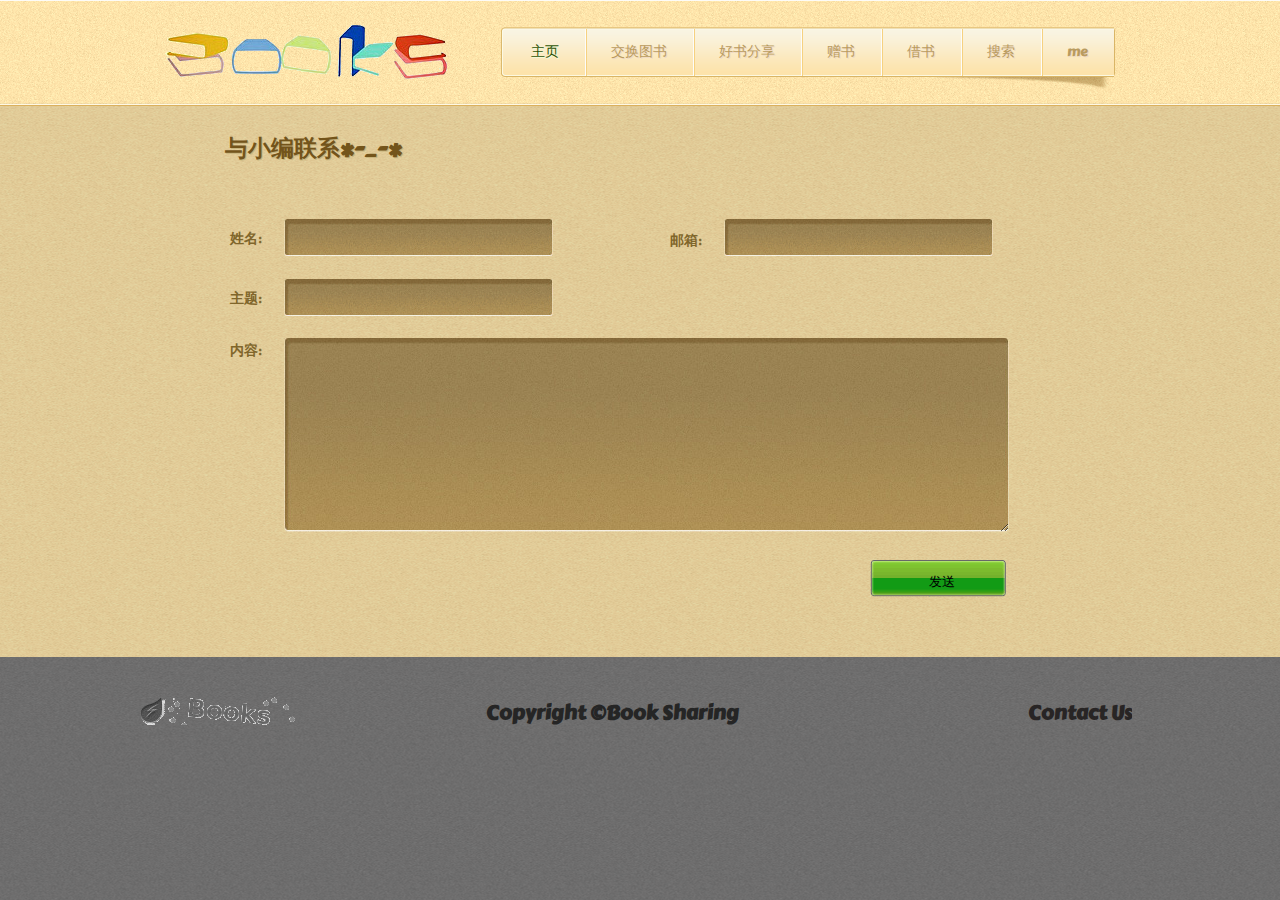
==== contact.html @ 4ec5a1fa "first blood" ====
<!DOCTYPE html>
<html>
<head>
	<meta charset="UTF-8" />
	<title>Books</title>
	<link rel="stylesheet" type="text/css" href="css/style.css" />
</head>
<body>
	<div id="header">
		<div>
			<div id="logo">
				<a href="index.html"><img src="images/BookLogo2.png" alt="Logo" /></a>
			</div>
			<div id="navigation">
				<div>		
					<ul>
						<li class="current"><a href="index.html">主页</a></li>
						<li><a href="swap.html">交换图书</a></li>
						<li><a href="share.html">好书分享</a></li>
						<li><a href="give.html">赠书</a></li>
						<li><a href="borrow.html">借书</a></li>
						<li><a href="search.html">搜索</a></li>
						<li><a href="me.html">Me</a></li>
					</ul>
				</div>
			</div>
		</div>
	</div>
	<div id="content">
		<div id="contact">
			<h3>与小编联系*-_-*</h3>
			<form action="#">
				<table>
					<tr>
						<td><label for="name"><strong>姓名:<strong></label></td>
						<td><input type="text" maxlength="30" id="name" /> </td>
						<td><label class="email" for="email">邮箱:</label></td> 
						<td><input type="text" maxlength="30" id="email" /></td>
					</tr>
					<tr>
						<td><label for="subject"><strong>主题:</strong></label></td>
						<td><input type="text" maxlength="30" id="subject" /></td>
					</tr>
					<tr>
						<td class="message"><label for="message"><strong>内容:</strong></label></td>
						<td colspan="3"><textarea name="message" id="message" cols="30" rows="10"></textarea></td>
					</tr>
					<tr>
						<td></td>
						<td colspan="2"><label class="newsletter" for="newsletter"><span> &nbsp;</span></label> <label for="terms"><span> &nbsp;</span></label></td>
						<td colspan="1"><input type="submit" value="发送" id="send" /></td>
					</tr>
				</table>
			</form>
		</div>
	</div>
	<div id="footer">
		<div>
			<div class="first">
				<h3><a href="index.html">Ecothunder</a></h3>
			</div>
			<div class="secon">
				<h3>Copyright ©Book Sharing</h3>
			</div>
			<div class="third">
				<h3><a href="contact.html">Contact Us</a></h3>
			</div>
		</div>
	</div>
</body>
</html>
---- css/style.css ----
body 
{
	background: url(../images/bg-body.gif) repeat center;
	color: #80662b;
	font-family: 'AndikaRegular';
	font-size: 14px;
	margin: 0;
	min-width: 950px;
	padding: 0;
}

a 
{
	outline: none;
}

img 
{
	border: 0;
}

hr
{
	color: #E3F6B4;
}

ul.share
{
	text-align: center;
}
ul.share li
{
	display: inline;
	margin-left: 10px; 
}

ul.share li a
{
	color: #745B1B;
}

h3 ul.share li a
{
	text-decoration: none;
}
div.theme-popover
{
	
	background: url(../images/bg-form1.jpg);
}

/*
设定段落里面的样式
p a 
{
	color: #80662B;
	font-style: italic;
}
*/

/*定义拥有者名字显示的属性*/
#content div#featured ul li p.owner
{
	text-align: center;
}

#header 
{
	background: url(../images/bg-header.gif) repeat-x top center;
	height: 106px;
	overflow: hidden; /*超出时隐藏*/
	width: 100%;
}

/*我改了宽度*原来是950*/
#header div 
{
	margin: 0 auto;
	overflow: hidden;
	width: 950px;
}

/*我修改了margin 原来是0 55 0 0*/
#header div div#logo {
	float: left;
	width: auto;
	margin:20px 5px 0 0;
}

/*我改了宽度*原来是614,navigation是导航栏的id*/
#header div div#navigation 
{
	background: url(../images/bg-navigation-right-curve.gif) no-repeat right top;	
	font-family: 'CarterOneRegular';
	float: right;
	height: auto;
	line-height: 50px;
	margin-top: 27px;
	text-transform: lowercase;
	width: 614px;
}

#header div div#navigation div 
{
	background: url(../images/bg-navigation-left-curve.gif) no-repeat left top;
	padding-left: 4px;
	height: 63px;
	width: auto;
}

#header div div#navigation div ul 
{
	background: url(../images/bg-navigation.gif) repeat-x;
	clear: both;
	float: left;
	height: 63px;
	list-style: none;
	margin: 0;
	padding: 0;
	min-width: 600px;
}

#header div div#navigation div ul li:first-child 
{
	background: none;
}
/*我改了padding*原来是30*/
#header div div#navigation div ul li 
{
	background: url(../images/separator-navigation.gif) no-repeat center left;
	float: left;
	padding: 0 26px;
}

#header div div#navigation div ul li a 
{
	color: #b99b5f;
	text-decoration: none;
	text-shadow: 1px 1px 0 #efd9c4;
}

#header div div#navigation div ul li.current a, 
#header div div#navigation div ul li a:hover 
{
	color: #2e5306;
	text-shadow: 1px 1px 0 #f2fcd9;
}

/*swap的样式制定*/
#content div table.swap tr.swap
{
	width: 100%;
}

#content div table.swap tr.swap td.swapimg
{
	width: 320px;
}

#content div table.swap tr.swap td.swapimg a img
{
	border: 3px solid #fff;
}

#content div table.swap tr.swap td
{
	margin-top: 0;
	margin-left: 30px;
	width: 320px;
}

#content div table.swap tr.swap td ul
{
	margin-top: 0;
}

#content div table.swap tr.swap td ul li
{
	list-style: none;
	text-decoration: none;
	margin-top: 0;
}

#content div table.swap tr.swap td.book
{
	text-align: center;
}

#content div h2.swap
{
	color: #73541B;
	font-family: 'CarterOneRegular';
	font-size: 20px;
	margin: 0;
	padding: 0px 0 40px;
	text-shadow: 1px 1px 0 #C8B57D;
	height: 10px;
}

/*页面中间部分的样式设定*/
#content 
{
	background: url(../images/bg-headliner.gif) repeat top center;
	height: auto;
	width: 100%;
}

#content div#section 
{
	background: url(../images/bg-headliner-top-shadow.jpg) no-repeat top center;
	height: 365px;
	margin: 0 auto;
	overflow: hidden;
	padding: 35px 0 0;
	position: relative;
	width: 950px;
}

#content div#section div, #content div.section div 
{
	background: none;
	float: left;
    margin-left: 0;
    padding-top: 0;
    width: 286px;
}

/*newbook1 的样式设定
#content div#section div, #content div.section div#newbook1
{
	background: none;
	float: right;
    margin-left: 0;
    padding-top: 0;
    width: 286px;
}
*/

/*标题样式*/
#content div#section div h1
{
	color: #745b1b;
	font-family: 'CarterOneRegular';
	font-size: 34px;
	line-height: 34px;
	margin: 0;
	padding: 0;
	text-shadow: 1px 1px 0 #fff0d8;
	width: auto;
}

/*段落样式*/
#content div#section div p 
{
	line-height: 21px;
	margin: 0;
	padding: 15px 0 0;
	text-align: justify;
	text-shadow: 1px 1px 0 #f4dcb6;
	width: auto;
}

#content div#section div span 
{
	background: none;
	display: block;
    height: auto;
	font-size: 13px;
    left: 0;
    margin-top: 17px;
    position: static;
    top: 0;
    width: auto;
}

#content div#section div span a 
{
	background: url(../images/sprites-buttons.gif) no-repeat 0 -303px;
	color: #fdfdfb;
	display: inline-block;
	font-family: 'CarterOneRegular';
	font-size: 16px;
    height: 38px;
    line-height: 37px;
	margin-left: 10px;
    text-align: center;
	text-decoration: none;
	text-shadow: 1px 1px 0 #216b20;
    width: 136px;
}

/*take a tour的设定*/
#content div#section div span a.first 
{
	margin-left: 0;
}

/*主页右边的图片设定*/
#content div#section div#figure 
{
	margin-left: 51px;
	width: 612px;
}

/*主页下边三张图片的样式设定*/
#content div#section div#figure img, 
#content div div img, #content div#featured ul li img 
{
	border: 3px solid #fff;
}

#content div#featured ul#newbook li img
{
	width: 98%;
}

#content div#section div#figure span 
{
	background: url(../images/bg-headliner-image-shadow.jpg) no-repeat center;
	display: block;
	height: 13px;
	margin-top: -6px;
	width: 612px;
}

/*主页下边的图片的文段样式*/
#content div#featured ul li p a 
{
	color: #525252;
}

#content div#section span.background 
{
	background: url(../images/bg-headliner-bottom-shadow.jpg) no-repeat center;
	top: 328px;
	display: block;
	height: 37px;
	position: relative;
	width: 950px;
}

#content div#featured 
{
	background: url(../images/bg-featured.gif) repeat-x top center;
	height: 356px;
	padding: 35px 0;
	width: 100%;
}

a.swap
{
	margin-left: 840px;
	text-decoration: none;
}

#content div a.swap h2
{
	margin-left: 840px;
}

#content div#featured ul 
{
	color: #525252;
	list-style: none;
	margin: 0 auto;
	overflow: hidden;
	padding: 0;
	width: 950px;
}

#content div#featured ul li 
{
	float: left;
	margin-left: 53px;
	width: 281px;
}

#content div#featured ul li.first 
{
	margin-left: 0;
}

#content div#featured ul li span 
{
	background: url(../images/bg-featured.jpg) no-repeat center;
	display: block;
	height: 15px;
	margin-top: -6px;
	width: 281px;
}

#content div#featured ul li a.link 
{
	background: url(../images/sprites-buttons.gif) no-repeat 0 -166px;
	color: #FDFDFB;
	display: block;
	height: 43px;
	font-family: 'CarterOneRegular';
	font-size: 16px;
	line-height: 43px;
	margin-top: 25px;
    text-align: center;
    text-decoration: none;
    text-shadow: 1px 1px 0 #216B20;
	width: 281px;
}

#content div#featured ul li p 
{
	line-height: 21px;
    margin-top: 15px;
    padding-bottom: 5px;
	text-align: left;
	text-shadow: 1px 1px 0 #e8e6e7;
}

#content div 
{
	margin: 0 auto;
	padding: 0 0 40px;
	width: 950px;
}

#content div div, #content div.section div.figure 
{
	background: url(../images/bg-image-higlight.jpg) no-repeat;
	float: right;
	margin-left: 0px;
	padding: 10px 35px 0 0;
	position: relative;
    width: 320px;
    height: 240px;
}

/*me 的图片布局样式*/
#content div div.me
{
	background: none;
	float: right;
	text-align: center;
	margin-left: 0px;
	padding: 35px 0 0;
	position: relative;
    width: 614px;
}

/*search的样式制定*/
#content div img.search
{
	margin: 10px 330px;
}

#content div form#search
{
	background: none;
	margin:0 248px;
	margin-top: 30px;
	overflow: hidden;
	width: auto;
}

#content div form#search div.first
{
	background: none;
	float: left;
	height: 360px;
	margin: 0 0 0 24px;
	padding: 0;
	width: 463px;
}

#content div form#search div.first fieldset Button#searchbtn
{
	background: #E3D19E;
	margin-left: 286px;
	margin-top: 10px;
	width: 100px;
	height: 31px;
} 

/*链接布局样式*/
#content div a.me
{
	text-decoration: none;
	color: #73642B;
}

/*为newbook1写的样式*/
#content div div, #content div.section div.newBook1-figure 
{
	
	float: left;
	margin-left: 45px;
	padding: 35px 0 0;
	position: relative;
    width: 320px;
}

#content div div, #content div.section div ul
{
	margin-top: 0; 
	list-style-type: none;
}

#content div div span 
{
	background: url(../images/bg-image-right-shadow.jpg) no-repeat bottom right;
	display: block;
    height: 16px;
    top: 347px;
    position: absolute;
    right: 0;
    width: 201px;
}

#content div p 
{
	line-height: 21px;
    margin: 0;
    padding-bottom: 25px;
	text-align: left;
    text-shadow: 1px 1px 0 #F4DCB6;
}

#content div b 
{
	color: #816221;
	text-shadow: 1px 1px 0 #F4DCB6;
}

#content div b.first 
{
	display: block;
    padding-top: 33px;
}

#content div#blog h1 
{
	font-family: 'CarterOneRegular';
	font-size: 18px;
	margin: 0;
	padding: 30px 0;
}

#content div#blog h1 a 
{
	color: #73541b;
	display: block;
	text-decoration: none;
	text-shadow: 1px 1px 0 #c8b57d;
}

#content div#blog h1 a:hover 
{
	color: #2e5306;
	text-shadow: 1px 1px 0 #f2fcd9;
}

#content div#blog p 
{
	padding-bottom: 0;
	margin: 0;
	text-align: justify;
}

#content div h2 
{
	color: #73541B;
	font-family: 'CarterOneRegular';
	font-size: 25px;
	margin: 0;
	padding: 25px 0 10px;
	text-shadow: 1px 1px 0 #C8B57D
}

/*wo gai le margin yuanlai shi 0 */
#content div h3 
{
	color: #73541B;
	font-family: 'CarterOneRegular';
	font-size: 23px;
	margin: 0 246px;
	padding: 25px 0 10px;
	text-shadow: 1px 1px 0 #C8B57D
}

#content div#contact h3
{
	color: #73541B;
	font-family: 'CarterOneRegular';
	font-size: 23px;
	margin: 0 60px;
	padding: 25px 0 10px;
	text-shadow: 1px 1px 0 #C8B57D
}

#content div h2 span 
{
	font-size: 20px;
	font-weight: normal;
}

#content div.section 
{
	padding-bottom: 20px;
	overflow: hidden;
}

#content div.section h4
{
	color: #73541B;
	font-family: 'CarterOneRegular';
	font-size: 18px;
	line-height: 20px;
    padding-top: 30px;
	text-shadow: 1px 1px 0 #C8B57D;
}

#content div.section div 
{
	padding-top: 10px;
}

#content div.section div a 
{
	background: url(../images/sprites-buttons.gif) no-repeat center -105px;
	color: #ceb57d;
	display: block;
	font-family: 'CarterOneRegular';
	font-size: 16px;
	line-height: 50px;
	margin-top: 25px;
	text-align: center;
    text-decoration: none;
    text-shadow: none;
	width: 283px;
}

#content div.section div a.selected, #content div.section div a:hover 
{
	background: url(../images/sprites-buttons.gif) no-repeat 0 0;
	color: #FDFDFB;
	text-shadow: 1px 1px 0 #216B20;
}

#content div.section div.figure a 
{
	background: none;
	margin-top: 0;
}


#content div form 
{
	margin: 0 auto;
	width: 825px;
}

/*wo gai le margin yuan lai shi auto */
#content div form#register 
{
	margin: 0 248px;
	width: 825px;
}

#content div table 
{
	margin-top: 30px;
}

#content div form table tr td input#name,
#content div form table tr td input#email,
#content div form table tr td input#subject 
{
	background: url(../images/sprites-inputs.gif) no-repeat 0 -82px;
	border: 0;
	color: #FFFEFF;
    font-family: Arial;
    font-size: 12px;
	height: 38px;
	margin-left: 20px;
	padding: 0 5px;
	width: 259px;
}

#content div form table tr td textarea#message,
#content div form table tr td label.newsletter 
{
	margin-left: 20px;
}

#content div form table tr td input#send 
{
	/*原来是-258*/
	background: url(../images/sprites-buttons.gif) no-repeat 0 -303px;
	
	border: 0;
	/*原来是36 193 96*/
	height: 46px;
    margin-left: 166px;
    width: 145px;
}

/*分享页面的按钮样式设定*/
#content div form table tr td Button#share
{
	/*
	background: url(../images/sprites-buttons.gif) no-repeat 0 -258px;
	*/
	border: 0;
	height: 36px;
    margin-left: 359px;
    width: 96px;
}

#content div form table td 
{
	padding: 10px 0
}

#content div table tr td textarea 
{
	background: url(../images/text-area.jpg) no-repeat;
	border: 0;
	color: #FFFEFF;
    font-family: Arial;
    font-size: 12px;
	height: 184px;
	padding: 5px;
	width: 715px;
}

#content div table tr td label span,
#content div form div fieldset label span 
{
	color: #674d1c;
	font-family: Arial;
	font-size: 12px;
}

#content div form div fieldset label span 
{
	background: none;
	display: inline;
	height: auto;
    position: static;
    width: auto;
}

#content div table tr td label.email 
{
	font-weight: bold;
    margin-left: 115px;
	padding-top: 5px;
    vertical-align: sub;
}

#content div table tr td label input#newsletter, 
#content div table tr td label input#terms,
#content div form div fieldset div label input#newsletter,
#content div form div fieldset div label input#terms,
#content div form div fieldset div label input#shipping,
#content div form div fieldset div label input#saveas 
{
	vertical-align: middle;
}

#content div table tr td.message 
{
	vertical-align: top;
}

#content div form#register 
{
	margin-top: 30px;
	overflow: hidden;
	width: auto;
}

/*wo gai le height yuan lai shi 396 */
#content div form div 
{
	background: url(../images/bg-form.jpg) no-repeat;
	float: left;
    height: 360px;
    margin: 0 0 0 24px;
    padding: 0;
    width: 463px;
}

#content div form div.first 
{
	margin-left: 0;
}

#content div form div fieldset 
{
	border: 0;
	margin: 20px auto;
	width: 386px;
}

/*wo gai le height yuan lai shi 31*/
#content div form div fieldset input.inputtext 
{
	background: url(../images/sprites-inputs.gif) no-repeat 0 -42px;
	border: 0;
	height: 31px;
    margin: 10px 0;
    padding: 0 5px;
    width: 376px;
}

#content div form div fieldset input#city 
{
	background: url(../images/sprites-inputs.gif) no-repeat 0 0;
	border: 0;
	height: 32px;
	margin: 10px 0;
	padding: 0 5px;
	width: 172px;
}

#content div form div fieldset label.zipcode 
{
	margin-left: 168px;
}

#content div form div fieldset input#zipcode 
{
	background: url(../images/sprites-inputs.gif) no-repeat 0 0;
	border: 0;
	height: 32px;
	margin: 0 0 0 15px;
	padding: 0 5px;
	width: 172px;
}

#content div form div div 
{
	background: none;
	float: none;
    height: auto;
    margin-left: 0;
    margin-top: 33px;
    width: auto;
}

#content div form div div label.terms 
{
	padding-left: 15px;
}

/*注册按钮的样式制定*/
#content div form input#createaccount 
{
	/*background: url(../images/sprites-buttons.gif) no-repeat 0 -60px;*/
	background: url(../images/sprites-buttons.gif) no-repeat 0 -303px;
	border: 0;
	/*float: right;*/
    height: 38px;
    margin-top: 30px;
    width: 148px;
    text-align: center;
    margin-left: 316px; 
}

//我改了页脚的高度
#footer 
{
	background: url(../images/bg-footer.gif) repeat-x left top;
	height: 70px;
	width: 100%;
}

#footer div 
{
	color: #dadada;
	float: none;
	height: auto;
	margin: 0 auto;
	overflow: hidden;
	padding-top: 10px;
	width: 1000px;
}

#footer div div 
{
	float: left;
	height: auto;
	margin-left: 46px;
    width: 300px;
}

#footer div div.first 
{
	margin-left:  0;
}

/*页脚的文章没有
#footer div div p 
{
	font-size: 12px;
	line-height: 18px;
	margin: 0;
	text-align: left;
}
*/

#footer div div h3 
{
	color: #252525;
	font-family: 'CarterOneRegular';
	font-size: 20px;
	height: 30px;
	margin-bottom: 40px; /*我改了字显示的位置*/
}

/*页脚链接样式的设定*/
#footer div div.first h3 a 
{
	/*background: url(../images/logo-footer.gif) no-repeat;*/
	background: url(../images/footlogo4.png) no-repeat;
	display: block;
	height: 30px;
	text-indent: -99999px;
}
 
/*Contact Us 的字体颜色*/
#footer div div.third h3 a
{
	float: right;
	display: block;
	height: 30px;
	text-decoration: none;
	color:#282525
}

/*
#footer div div div 
{
	height: auto;
	margin-left: 0;
    margin-top: 10px;
}

#footer div div div p 
{
	font-size: 14px;
	line-height: 25px;
	margin: 0;
}

#footer div div div p span {
	color: #383435;
	display: inline;
	font-style: italic;
}
*/

#footer div div div a 
{
	display: inline-block;
	text-decoration: none;
	height: 63px;
	margin-left: 44px; 
	padding-top: 10px;	
	width: 63px;
}

/*
#footer div div div a.facebook {
	background: url(../images/sprites-icon.gif) no-repeat 0 9px;
	margin-left: 0;
}

#footer div div div a.twitter {
	background: url(../images/sprites-icon.gif) no-repeat 0 -137px;	
}

#footer div div div a.linked-in {
	background: url(../images/sprites-icon.gif) no-repeat 0 -63px;	
}

#footer div div form {
	height: 40px;
	margin-top: 25px;
	overflow: hidden;
}

#footer div div form label {
	float: left;
}

#footer div div form input#subscribe {
	background: url(../images/sprites-inputs.gif) no-repeat 0 -131px;
	border: 0;
	color: #fffeff;
	height: 29px;
	font-family: Arial;
	font-size: 12px;
	line-height: 29px;
	padding: 0 5px;
	width: 160px;
}

#footer div div form input.submit {
	background: url(../images/sprites-buttons.gif) no-repeat 0 -218px;
	border: 0;
	float: left;
	height: 29px;
	margin-left: 12px;
	width: 100px;
}
*/
@font-face {
    font-family: 'AndikaRegular';
    src: url('../fonts/andika-r-webfont.eot');
    src: url('../fonts/andika-r-webfont.eot?#iefix') format('embedded-opentype'),
         url('../fonts/andika-r-webfont.woff') format('woff'),
         url('../fonts/andika-r-webfont.ttf') format('truetype'),
         url('../fonts/andika-r-webfont.svg#AndikaRegular') format('svg');
    font-weight: normal;
    font-style: normal;
}

@font-face {
    font-family: 'CarterOneRegular';
    src: url('../fonts/carterone-webfont.eot');
    src: url('../fonts/carterone-webfont.eot?#iefix') format('embedded-opentype'),
         url('../fonts/carterone-webfont.woff') format('woff'),
         url('../fonts/carterone-webfont.ttf') format('truetype'),
         url('../fonts/carterone-webfont.svg#CarterOneRegular') format('svg');
    font-weight: normal;
    font-style: normal;
}
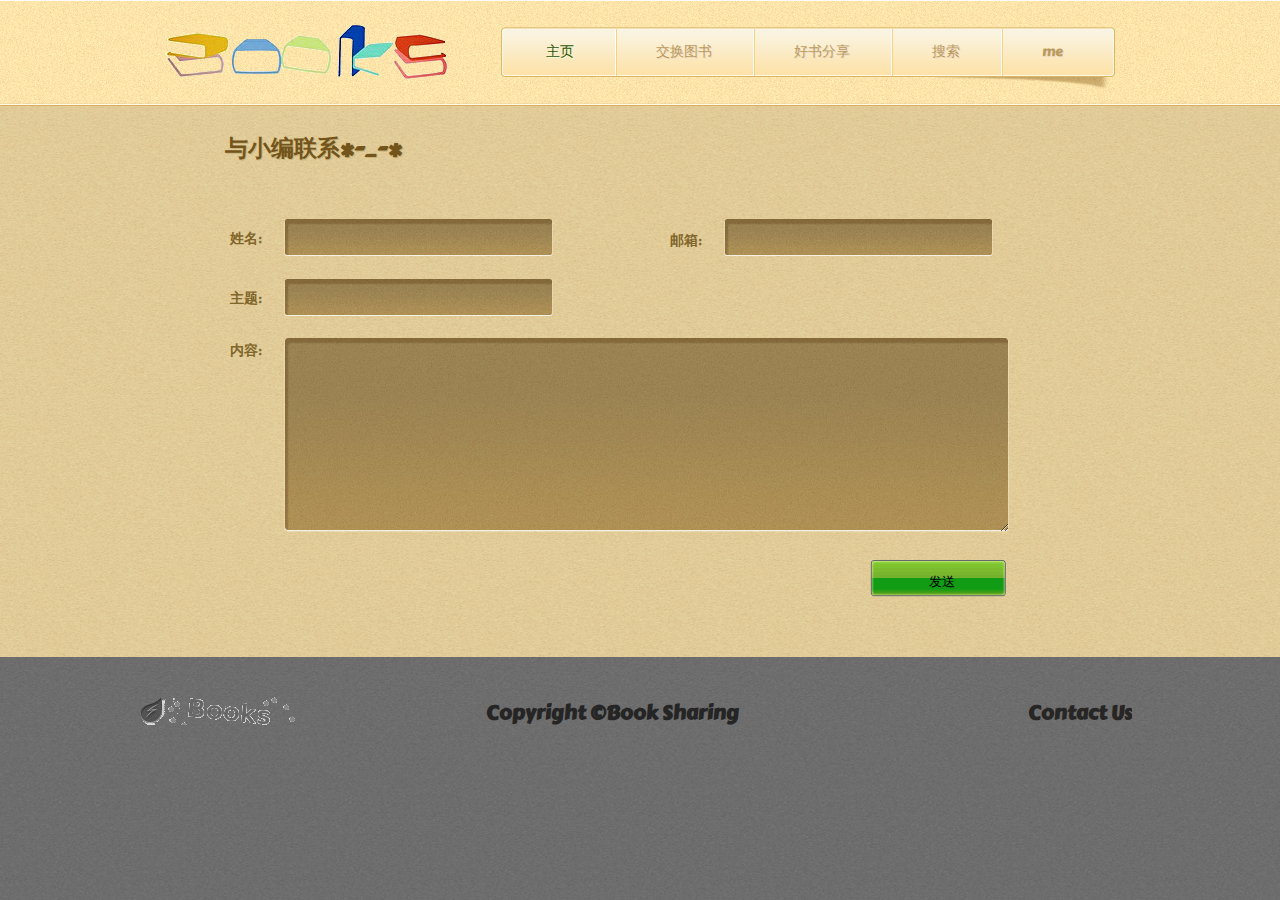
==== commit 0c145f70: "the last version" ====
--- a/contact.html
+++ b/contact.html
@@ -17,8 +17,8 @@
 						<li class="current"><a href="index.html">主页</a></li>
 						<li><a href="swap.html">交换图书</a></li>
 						<li><a href="share.html">好书分享</a></li>
-						<li><a href="give.html">赠书</a></li>
-						<li><a href="borrow.html">借书</a></li>
+						<!-- <li><a href="give.html">赠书</a></li>
+						<li><a href="borrow.html">借书</a></li> -->
 						<li><a href="search.html">搜索</a></li>
 						<li><a href="me.html">Me</a></li>
 					</ul>
--- a/css/style.css
+++ b/css/style.css
@@ -129,7 +129,8 @@
 {
 	background: url(../images/separator-navigation.gif) no-repeat center left;
 	float: left;
-	padding: 0 26px;
+	/*padding: 0 26px;*/
+	padding: 0 41px;
 }
 
 #header div div#navigation div ul li a 
@@ -273,8 +274,10 @@
     width: auto;
 }
 
+
 #content div#section div span a 
 {
+	cursor: pointer;
 	background: url(../images/sprites-buttons.gif) no-repeat 0 -303px;
 	color: #fdfdfb;
 	display: inline-block;
@@ -864,6 +867,112 @@
     text-align: center;
     margin-left: 316px; 
 }
+/*-----------------------------------content-pesonal css---------------------------------------------------------------*/
+
+#content div.pesonal
+{
+	background: none !important;
+	height: 1005px !important;
+	width: 84% !important;
+	background: url(../images/bg-navigation.gif) repeat-y;
+
+}
+#content div.pesonal>div#selects
+{
+	background: none;
+	width: 246px;
+	height: 100%;
+}
+#content div.pesonal div#selects>img
+{
+	float: left;
+}
+#content div.pesonal>div#selects>div
+{
+	width: 100% !important;
+	text-align: center;
+}
+#content div.pesonal div#selects>div>h1
+{
+	font-size: 28px;
+	margin-top: 20px;
+}
+#content div.pesonal div#selects>div>h1>a
+{
+	text-decoration: none;
+	color: #80662b;
+	cursor: default;
+}
+#content div.pesonal div#selects>div>h1>a#infoone
+{
+	color: #2e5306;	
+}
+#content div.pesonal div#selects>div>h1>a:hover
+{
+	color: #2e5306;
+}
+#content div.pesonal div#selectsdetaione
+{
+	width: 76%;
+	height: 100%;
+	display: block;
+}
+#content div.pesonal div#selectsdetaione>form>table
+{
+	margin-left: 15%;
+}
+#content div.pesonal div#selectsdetaione>form>table>tbody>tr>td>input#send
+{
+	/*float: right;*/
+	margin-left: 150px;
+}
+#content div.pesonal div#selectsdetaitwo
+{
+	width: 76%;
+	height: 100%;
+	display: none;
+}
+#content div.pesonal div#selectsdetaitwo>table
+{
+	margin-left: 15%;
+}
+#content div.pesonal div#selectsdetaitwo>hr
+{
+	width: 86%;
+	margin-left: 10%;
+}
+#content div.pesonal div#selectsdetaitwo>p
+{
+	width: 100px;
+	margin-left: 76%;
+}
+#content div.pesonal div#selectsdetaitwo>p>a
+{
+	cursor: default;
+}
+#content div.pesonal div#selectsdetaitwo>p>a+a
+{
+	margin-left: 16px;
+}
+#content div.pesonal div#selectsdetaitwo>table>tbody>tr>td#changebtn>span>a
+{
+	cursor: default !important;
+	background: url(../images/sprites-buttons.gif) no-repeat 0 -303px;
+	color: #fdfdfb;
+	display: inline-block;
+	font-family: 'CarterOneRegular';
+	font-size: 16px;
+	height: 38px;
+	line-height: 37px;
+	margin-left: 10px;
+	text-align: center;
+	text-decoration: none;
+	text-shadow: 1px 1px 0 #216b20;
+	width: 136px;
+	margin-top: 15px;
+}
+
+/*-----------------------------------footer css---------------------------------------------------------------*/
 
 //我改了页脚的高度
 #footer 
@@ -966,6 +1075,10 @@
 	margin-left: 44px; 
 	padding-top: 10px;	
 	width: 63px;
+}
+div#uploadbooks>div>div.modal-content
+{
+	background: url(../images/bg-form1.jpg);
 }
 
 /*
